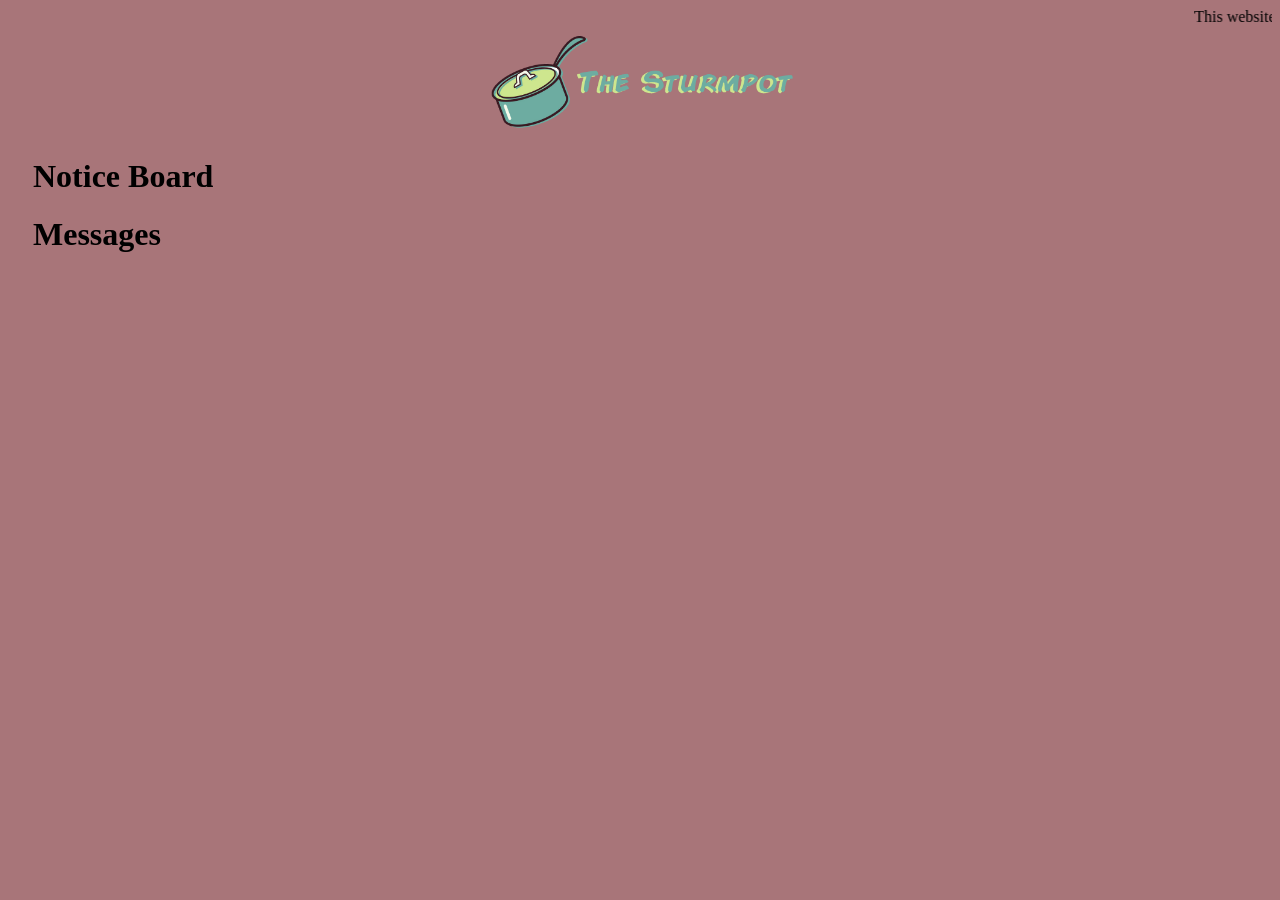
==== index.html @ 47eaa4b4 "test Just setting up my website" ====
<!DOCTYPE html>
<html>
<head>
<title>The Sturmpot</title>
<link href="style.css" rel="stylesheet">
</head>

<body style="background-color:#a87579;">

<marquee> This website is still under construction.</marquee>

<div class="website-logo" align="middle">
	<a href="index.html">
	<img src="title-picture.png" alt="Logo" width="25%">
	</a>
</div>

<div class="split left">
	<div class="notice-board">
		<h1>Notice Board</h1>
	</div>
</div>

<div class="split right">
<div class="messages"></div>
	<h1>Messages</h1>
</div>

</body>

</html>
---- style.css ----
p{
	margin-top:100px;
	margin-bottom:100px;
	margin-right:150px;
	margin-left:80px;
}

h1{
	margin-left:25px;
}

.notice-board{
	
}

.messages{
	
	
}
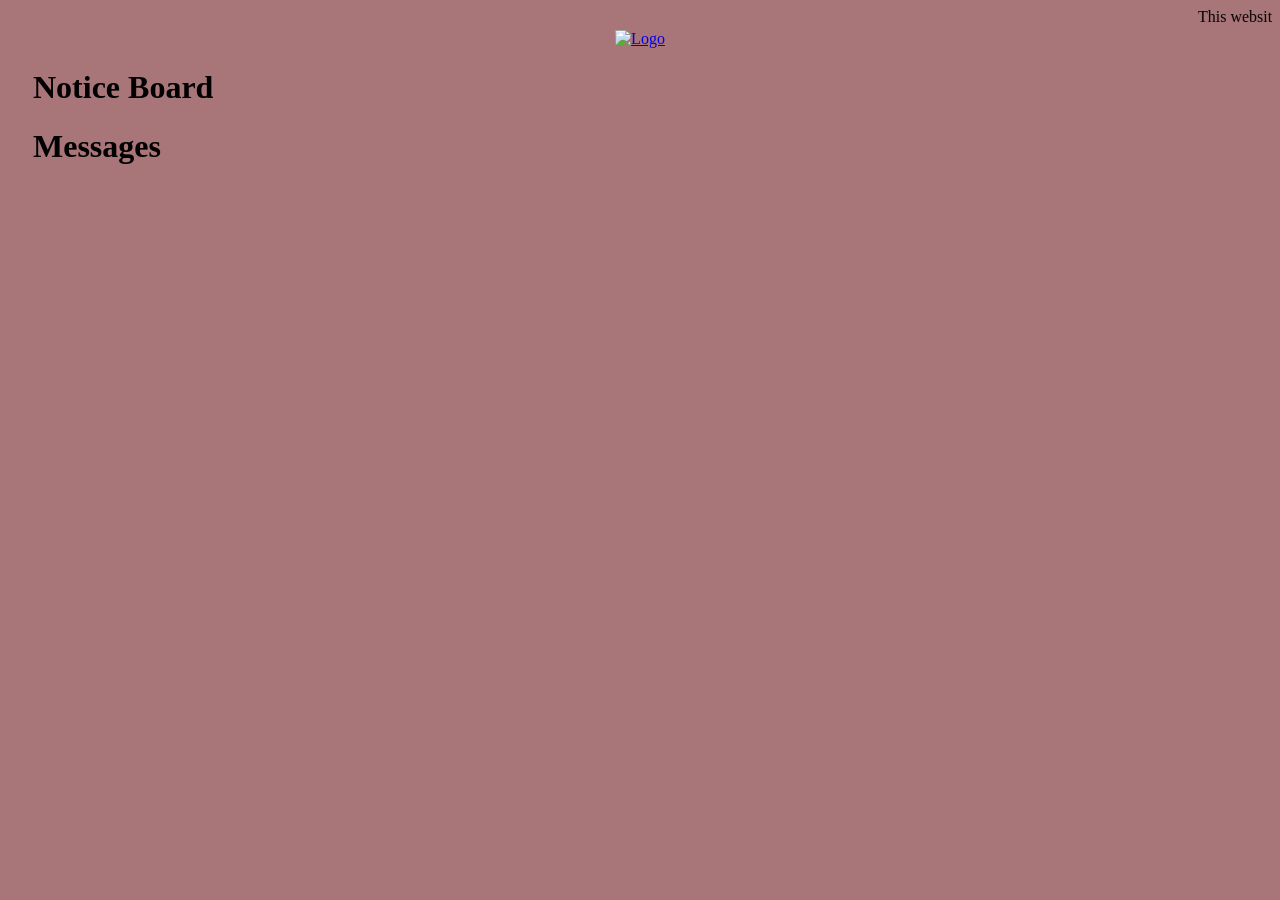
==== commit c67a69d3: "succ test? more like... test and chezburger or whatever" ====
--- a/index.html
+++ b/index.html
@@ -1,7 +1,7 @@
 <!DOCTYPE html>
 <html>
 <head>
-<title>The Sturmpot</title>
+<title>Sturmageddon's Barracks</title>
 <link href="style.css" rel="stylesheet">
 </head>
 
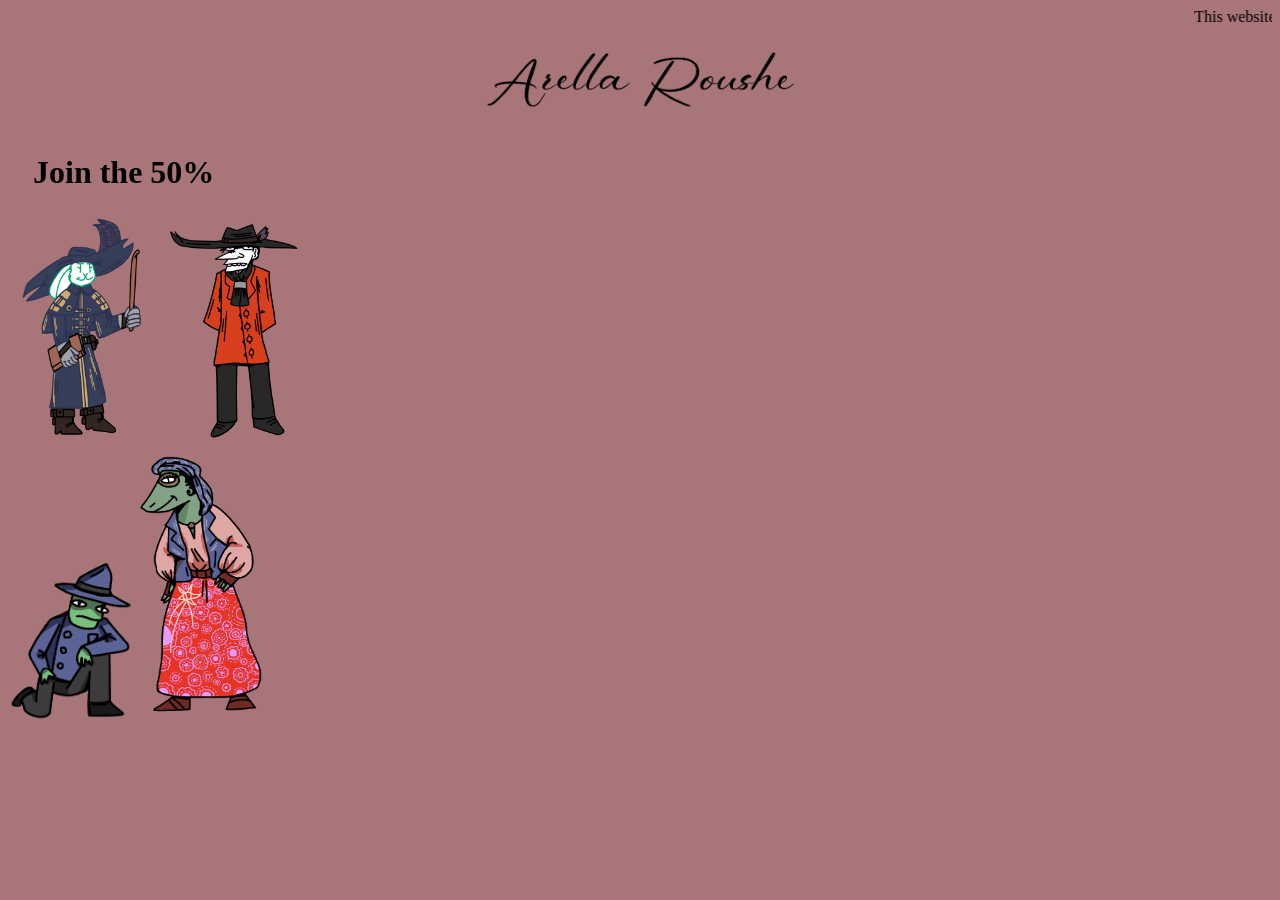
==== commit 0f86b7db: "succ2 Just changing things or whatever" ====
--- a/index.html
+++ b/index.html
@@ -1,7 +1,7 @@
 <!DOCTYPE html>
 <html>
 <head>
-<title>Sturmageddon's Barracks</title>
+<title>Arella Roushe</title>
 <link href="style.css" rel="stylesheet">
 </head>
 
@@ -17,13 +17,15 @@
 
 <div class="split left">
 	<div class="notice-board">
-		<h1>Notice Board</h1>
+		<h1>Join the 50%</h1>
+		<img src="JadeAndEemudFashion.png" width="25%">
 	</div>
 </div>
 
 <div class="split right">
-<div class="messages"></div>
-	<h1>Messages</h1>
+	<div class="m"></div>
+		<img src="JermAdamir.png" width="10%">
+		<img src="Heqet.png" width="10%">
 </div>
 
 </body>
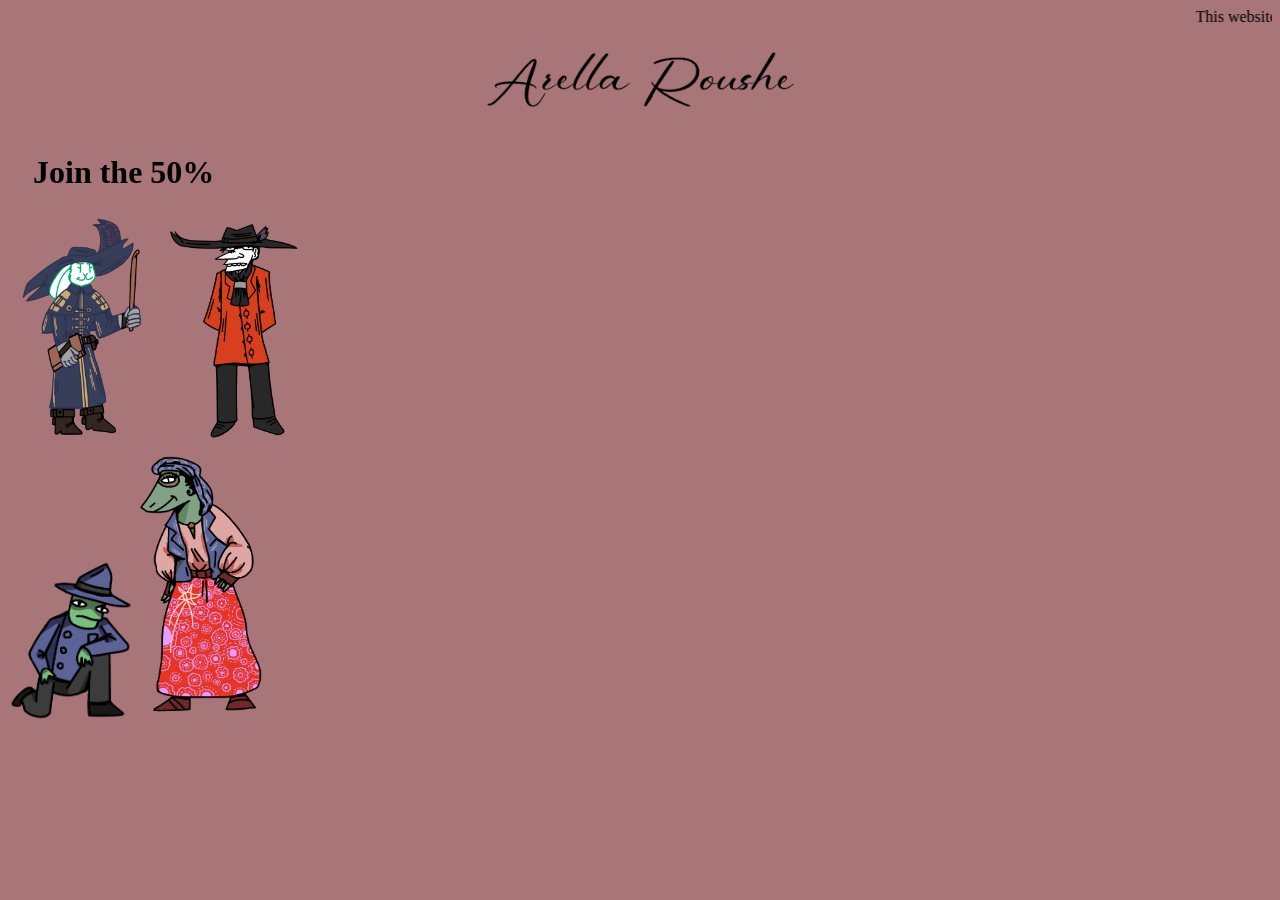
==== commit a7faec48: "favicon added Yeah" ====
--- a/index.html
+++ b/index.html
@@ -2,6 +2,7 @@
 <html>
 <head>
 <title>Arella Roushe</title>
+<link rel="icon" href="favicon.png" type="image/png">
 <link href="style.css" rel="stylesheet">
 </head>
 
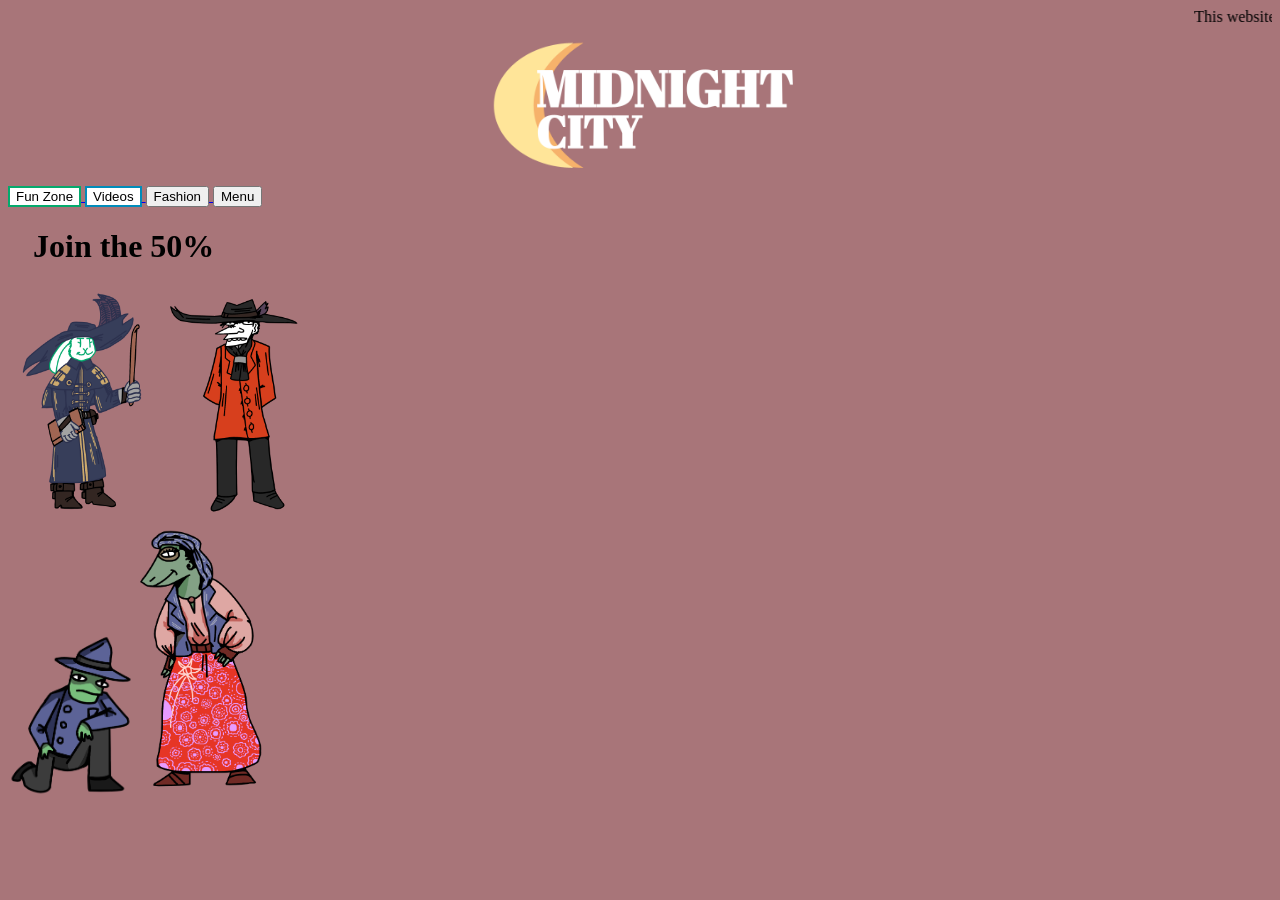
==== commit 39202ac3: "Added Dosbox with Shareware Doom I also rearranged the files so it is tidy. I changed the logo too." ====
--- a/index.html
+++ b/index.html
@@ -12,21 +12,38 @@
 
 <div class="website-logo" align="middle">
 	<a href="index.html">
-	<img src="title-picture.png" alt="Logo" width="25%">
+	<img src="eemuds_logos/Midnight_Logo.png" alt="Logo" width="25%">
 	</a>
 </div>
 
+<a href="games.html">
+<button class="button button1">Fun Zone</button> 
+</a>
+
+<a href="videos.html">
+<button class="button button2">Videos</button> 
+</a>
+
+<a href="fashion.html">
+<button>Fashion</button> 
+</a>
+
+<a href="food_menu.html"></a>
+<button>Menu</button>
+</a>
+
 <div class="split left">
-	<div class="notice-board">
+	<div>
 		<h1>Join the 50%</h1>
 		<img src="JadeAndEemudFashion.png" width="25%">
 	</div>
 </div>
 
 <div class="split right">
-	<div class="m"></div>
+	<div>
 		<img src="JermAdamir.png" width="10%">
 		<img src="Heqet.png" width="10%">
+	</div>
 </div>
 
 </body>
--- a/style.css
+++ b/style.css
@@ -9,11 +9,31 @@
 	margin-left:25px;
 }
 
-.notice-board{
-	
+.button1{
+	background-color: white;
+	color: black;
+	border: 2px solid #04AA6D;
 }
 
-.messages{
-	
-	
+.button1:hover{
+	background-color: #04AA6D;
+	color: white;
 }
+
+.button2{
+	background-color: white;
+	color: black;
+	border: 2px solid #008CBA;
+}
+
+.jsdos-controls {
+    display: none !important;
+}
+
+.jsdos-ui {
+    display: none !important;
+}
+
+#jsdos .sidebar {
+    display: none;
+}
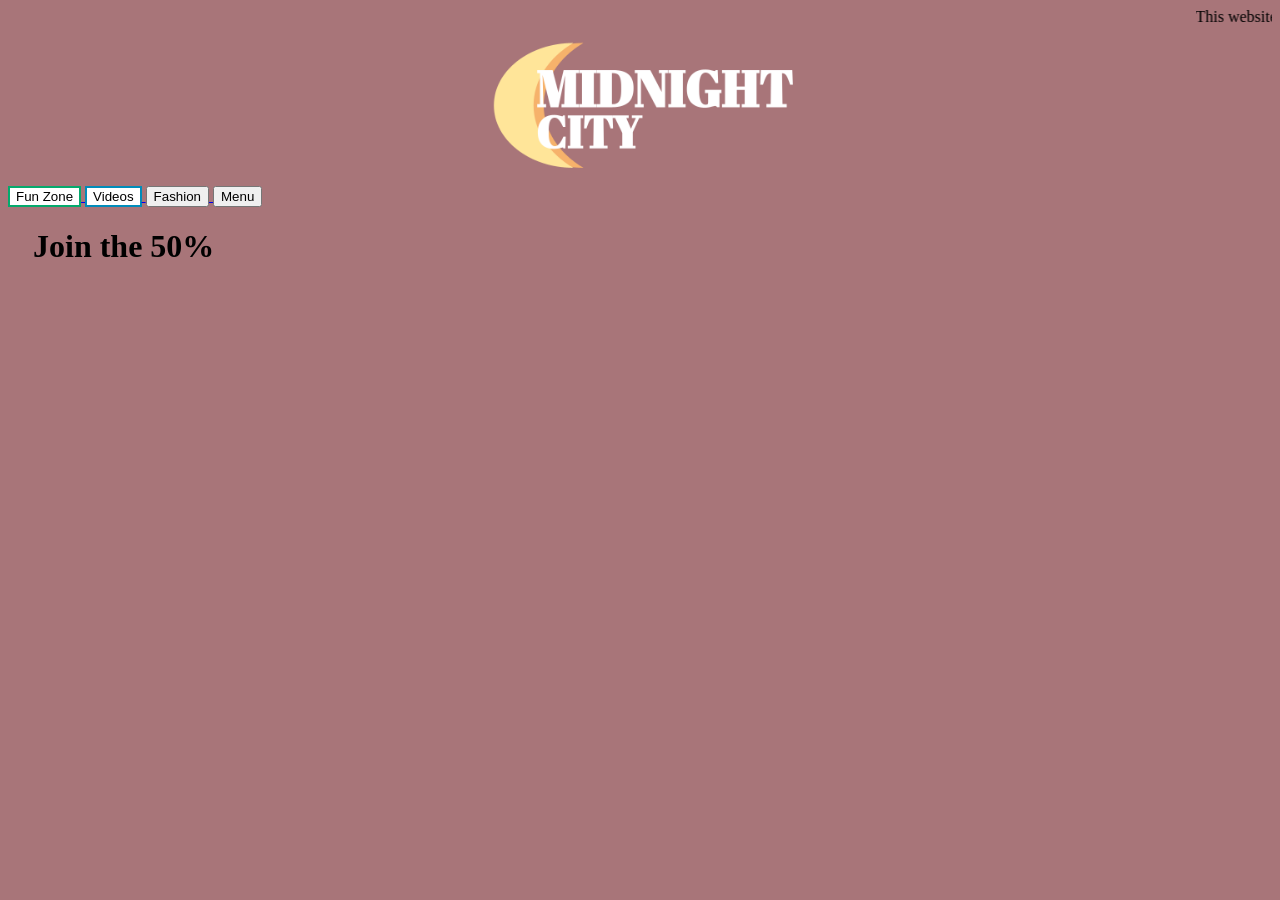
==== commit 9d5367fc: "Changed DOSBOX configuration, added empty pages. Rebundled the doom.jsdos file. Now I am trying to s" ====
--- a/index.html
+++ b/index.html
@@ -1,7 +1,7 @@
 <!DOCTYPE html>
 <html>
 <head>
-<title>Arella Roushe</title>
+<title>Midnight City Mall</title>
 <link rel="icon" href="favicon.png" type="image/png">
 <link href="style.css" rel="stylesheet">
 </head>
@@ -28,21 +28,21 @@
 <button>Fashion</button> 
 </a>
 
-<a href="food_menu.html"></a>
+<a href="food_menu.html">
 <button>Menu</button>
 </a>
 
 <div class="split left">
 	<div>
 		<h1>Join the 50%</h1>
-		<img src="JadeAndEemudFashion.png" width="25%">
+		<img src="" width="25%">
 	</div>
 </div>
 
 <div class="split right">
 	<div>
-		<img src="JermAdamir.png" width="10%">
-		<img src="Heqet.png" width="10%">
+		<img src=""" width="10%">
+		<img src=""" width="10%">
 	</div>
 </div>
 
